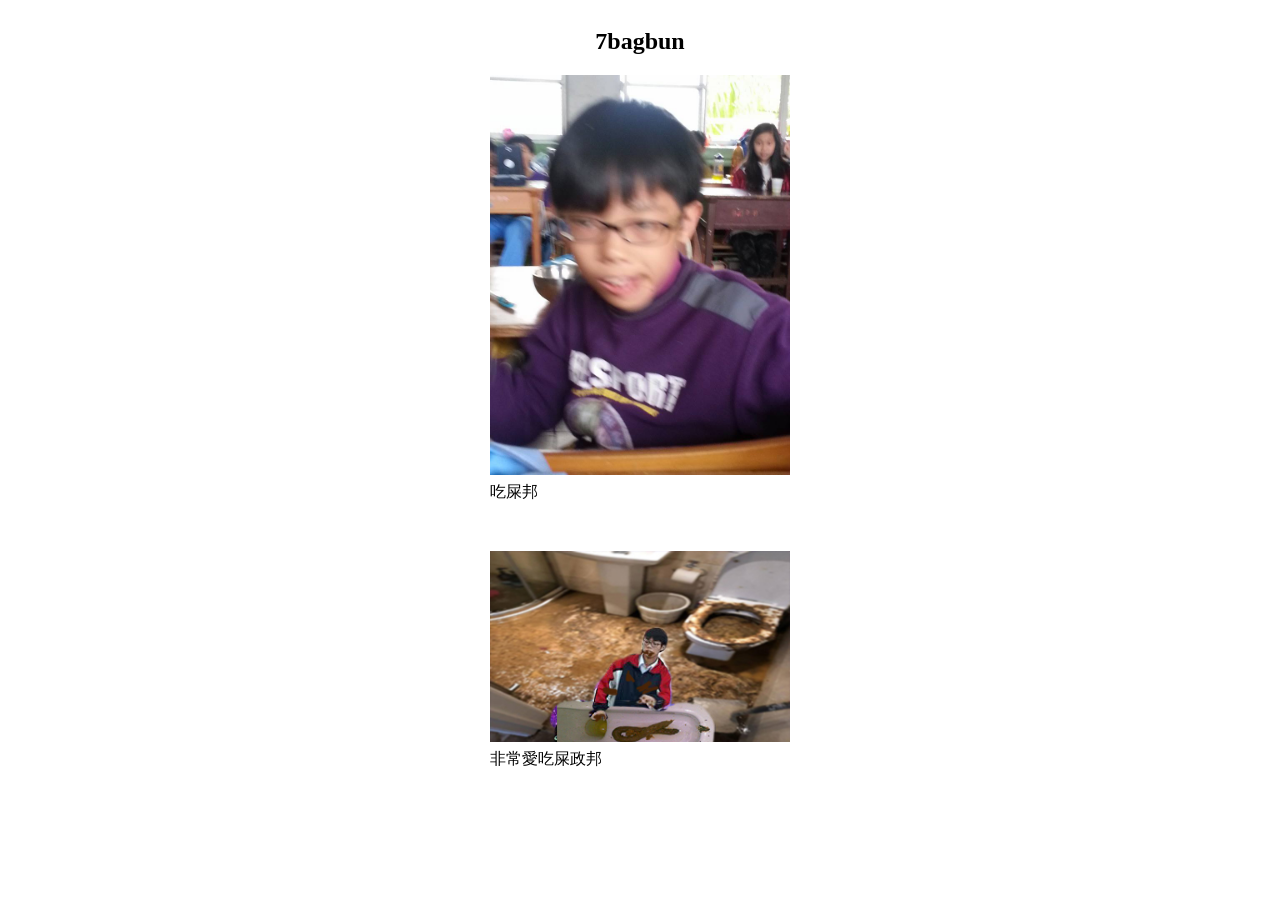
==== index.html @ 08928ac5 "init" ====
<!DOCTYPE html>
<html lang="en">
<head>
  <meta charset="UTF-8">
  <title>7bagbun</title>

  <link rel="stylesheet" href="style.css">
</head>
<body>
  <div class="flex">
    <div class="content-column">
      <h2 class="text-center">7bagbun</h2>
      <div class="img-text">
        <img src="./img/7bagbun.jpg" alt="pic of 7bagbun">
        <p>吃屎邦</p>
      </div>
      <div class="img-text">
        <img src="./img/7bun_eating.jpg" alt="pic of 7bun eating shit">
        <p>非常愛吃屎政邦</p>
      </div>
    </div>
  </div>
</body>
</html>
---- style.css ----
.flex {
  display: flex;
  justify-content: center;
}

.content-column {
  max-width: 60%;
}

.text-center {
  text-align: center;
}

.img-text {
  margin-bottom: 3em
}

.img-text > img {
  max-width: 300px;
  text-align: center;
}

.img-text > p {
  margin: 3px 0;
}
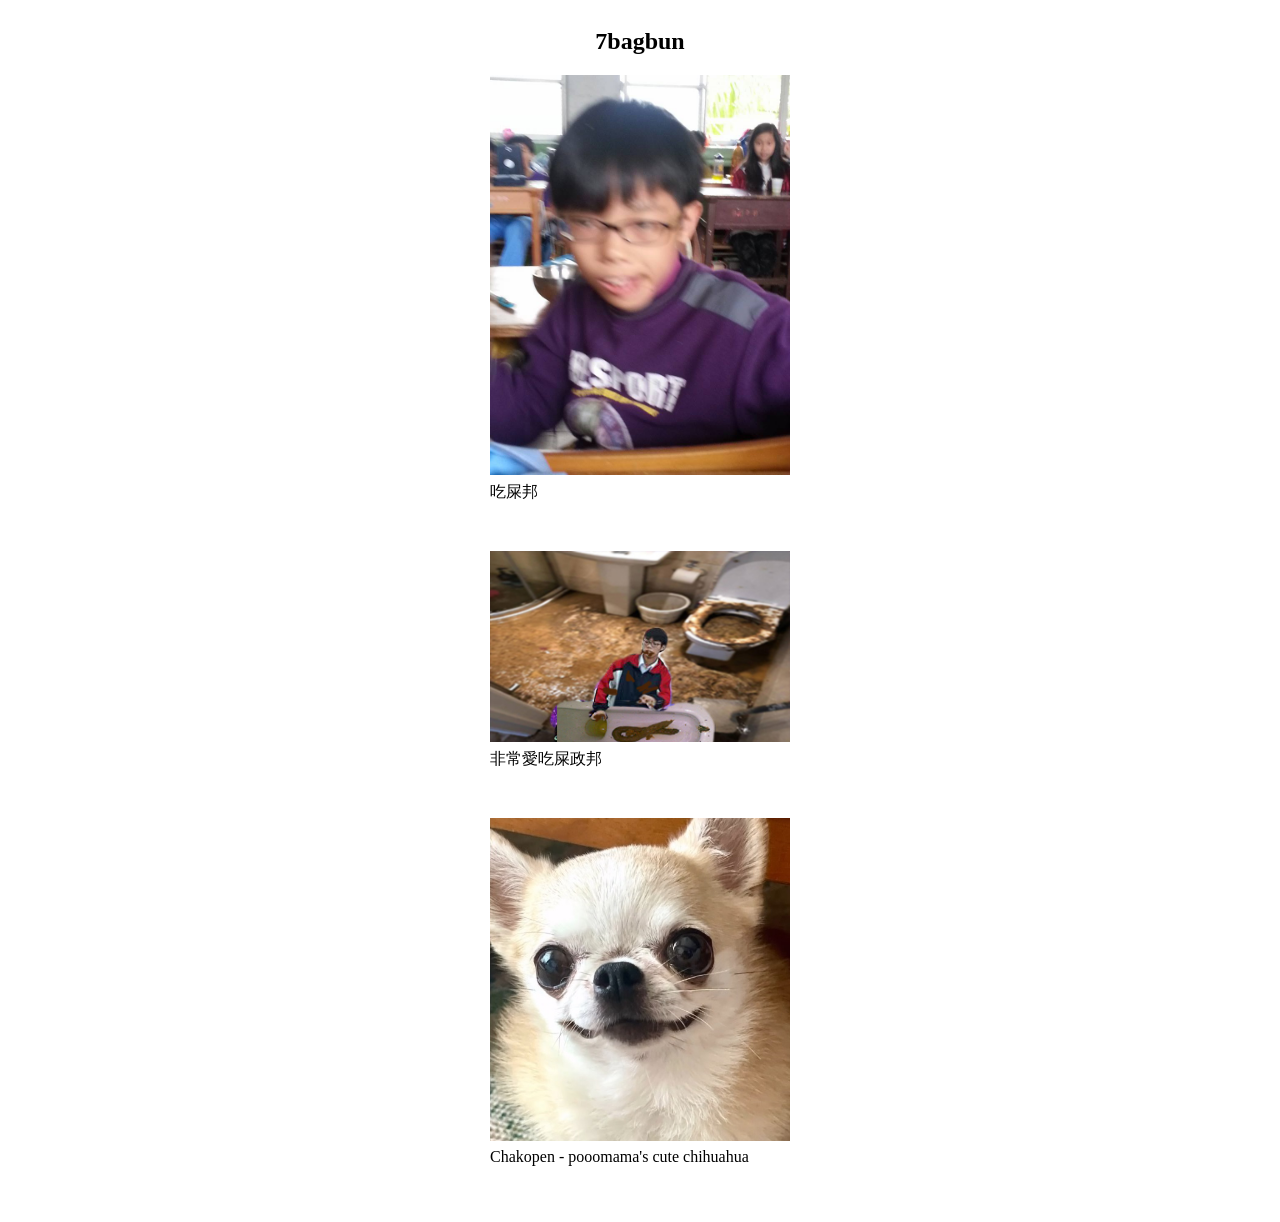
==== commit d4749f78: "adding the most beloved chakopen" ====
--- a/index.html
+++ b/index.html
@@ -18,6 +18,10 @@
         <img src="./img/7bun_eating.jpg" alt="pic of 7bun eating shit">
         <p>非常愛吃屎政邦</p>
       </div>
+      <div class="img-text">
+        <img src="./img/chakopen.jpg" alt="pic of chakopen">
+        <p>Chakopen - pooomama's cute chihuahua</p>
+      </div>
     </div>
   </div>
 </body>
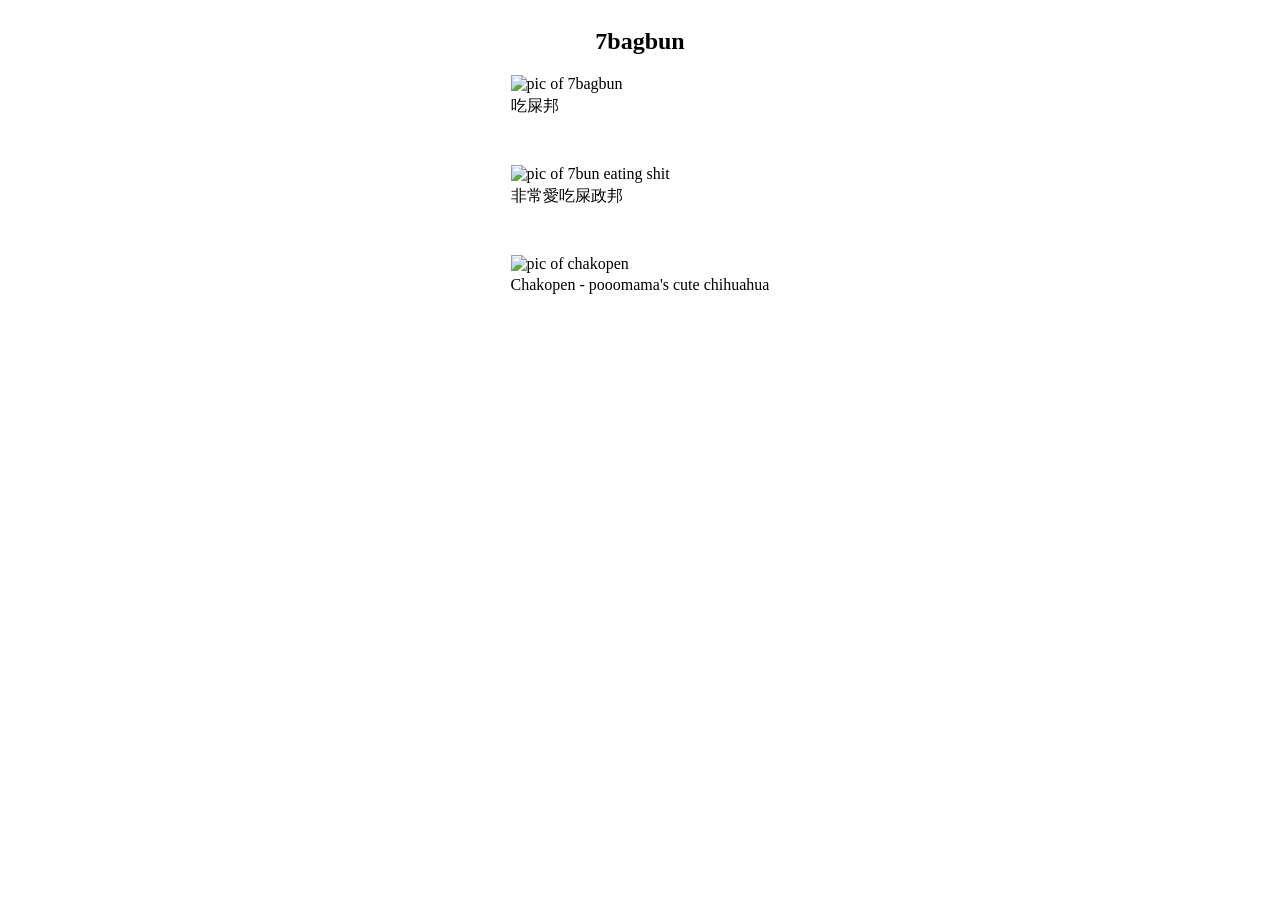
==== commit dc9bbb2a: "adding chakopen kicker mini game" ====
--- a/index.html
+++ b/index.html
@@ -4,22 +4,22 @@
   <meta charset="UTF-8">
   <title>7bagbun</title>
 
-  <link rel="stylesheet" href="style.css">
+  <link rel="stylesheet" href="./css/style.css">
 </head>
 <body>
   <div class="flex">
     <div class="content-column">
       <h2 class="text-center">7bagbun</h2>
       <div class="img-text">
-        <img src="./img/7bagbun.jpg" alt="pic of 7bagbun">
+        <img src="./assets/img/7bagbun.jpg" alt="pic of 7bagbun">
         <p>吃屎邦</p>
       </div>
       <div class="img-text">
-        <img src="./img/7bun_eating.jpg" alt="pic of 7bun eating shit">
+        <img src="./assets/img/7bun_eating.jpg" alt="pic of 7bun eating shit">
         <p>非常愛吃屎政邦</p>
       </div>
       <div class="img-text">
-        <img src="./img/chakopen.jpg" alt="pic of chakopen">
+        <img src="./assets/img/chakopen.jpg" alt="pic of chakopen">
         <p>Chakopen - pooomama's cute chihuahua</p>
       </div>
     </div>
--- a/css/style.css
+++ b/css/style.css
@@ -0,0 +1,25 @@
+.flex {
+  display: flex;
+  justify-content: center;
+}
+
+.content-column {
+  max-width: 60%;
+}
+
+.text-center {
+  text-align: center;
+}
+
+.img-text {
+  margin-bottom: 3em
+}
+
+.img-text > img {
+  max-width: 300px;
+  text-align: center;
+}
+
+.img-text > p {
+  margin: 3px 0;
+}
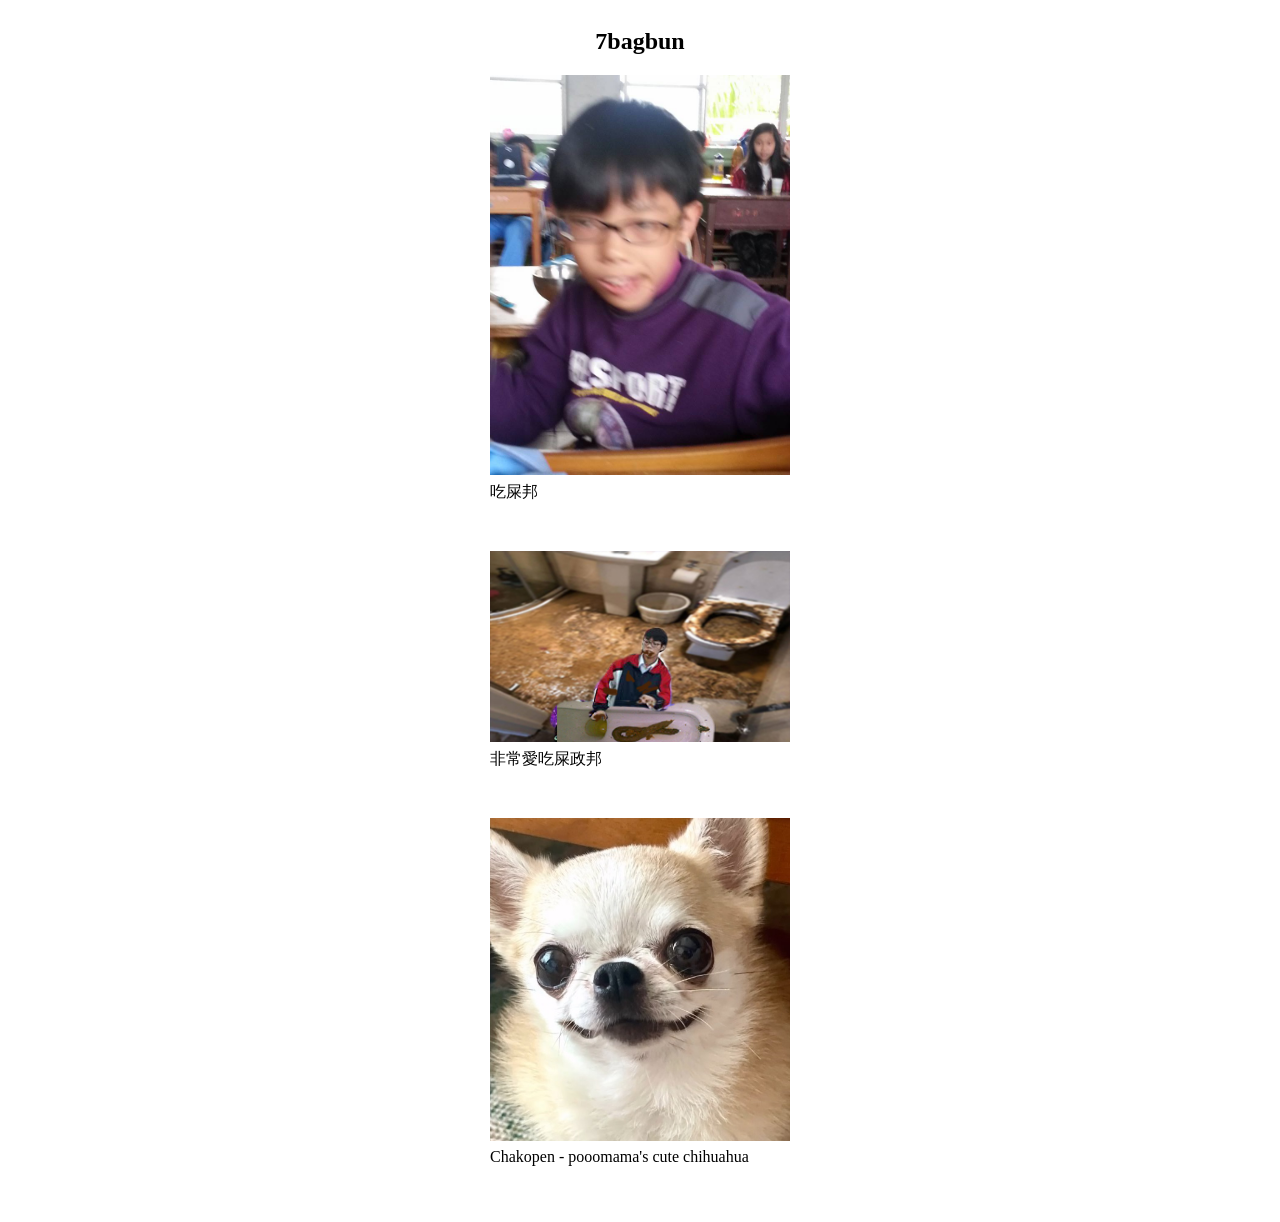
==== commit 510c0534: "fixing image path typo" ====
--- a/index.html
+++ b/index.html
@@ -11,15 +11,15 @@
     <div class="content-column">
       <h2 class="text-center">7bagbun</h2>
       <div class="img-text">
-        <img src="./assets/img/7bagbun.jpg" alt="pic of 7bagbun">
+        <img src="./assets/images/7bagbun.jpg" alt="pic of 7bagbun">
         <p>吃屎邦</p>
       </div>
       <div class="img-text">
-        <img src="./assets/img/7bun_eating.jpg" alt="pic of 7bun eating shit">
+        <img src="./assets/images/7bun_eating.jpg" alt="pic of 7bun eating shit">
         <p>非常愛吃屎政邦</p>
       </div>
       <div class="img-text">
-        <img src="./assets/img/chakopen.jpg" alt="pic of chakopen">
+        <img src="./assets/images/chakopen.jpg" alt="pic of chakopen">
         <p>Chakopen - pooomama's cute chihuahua</p>
       </div>
     </div>
